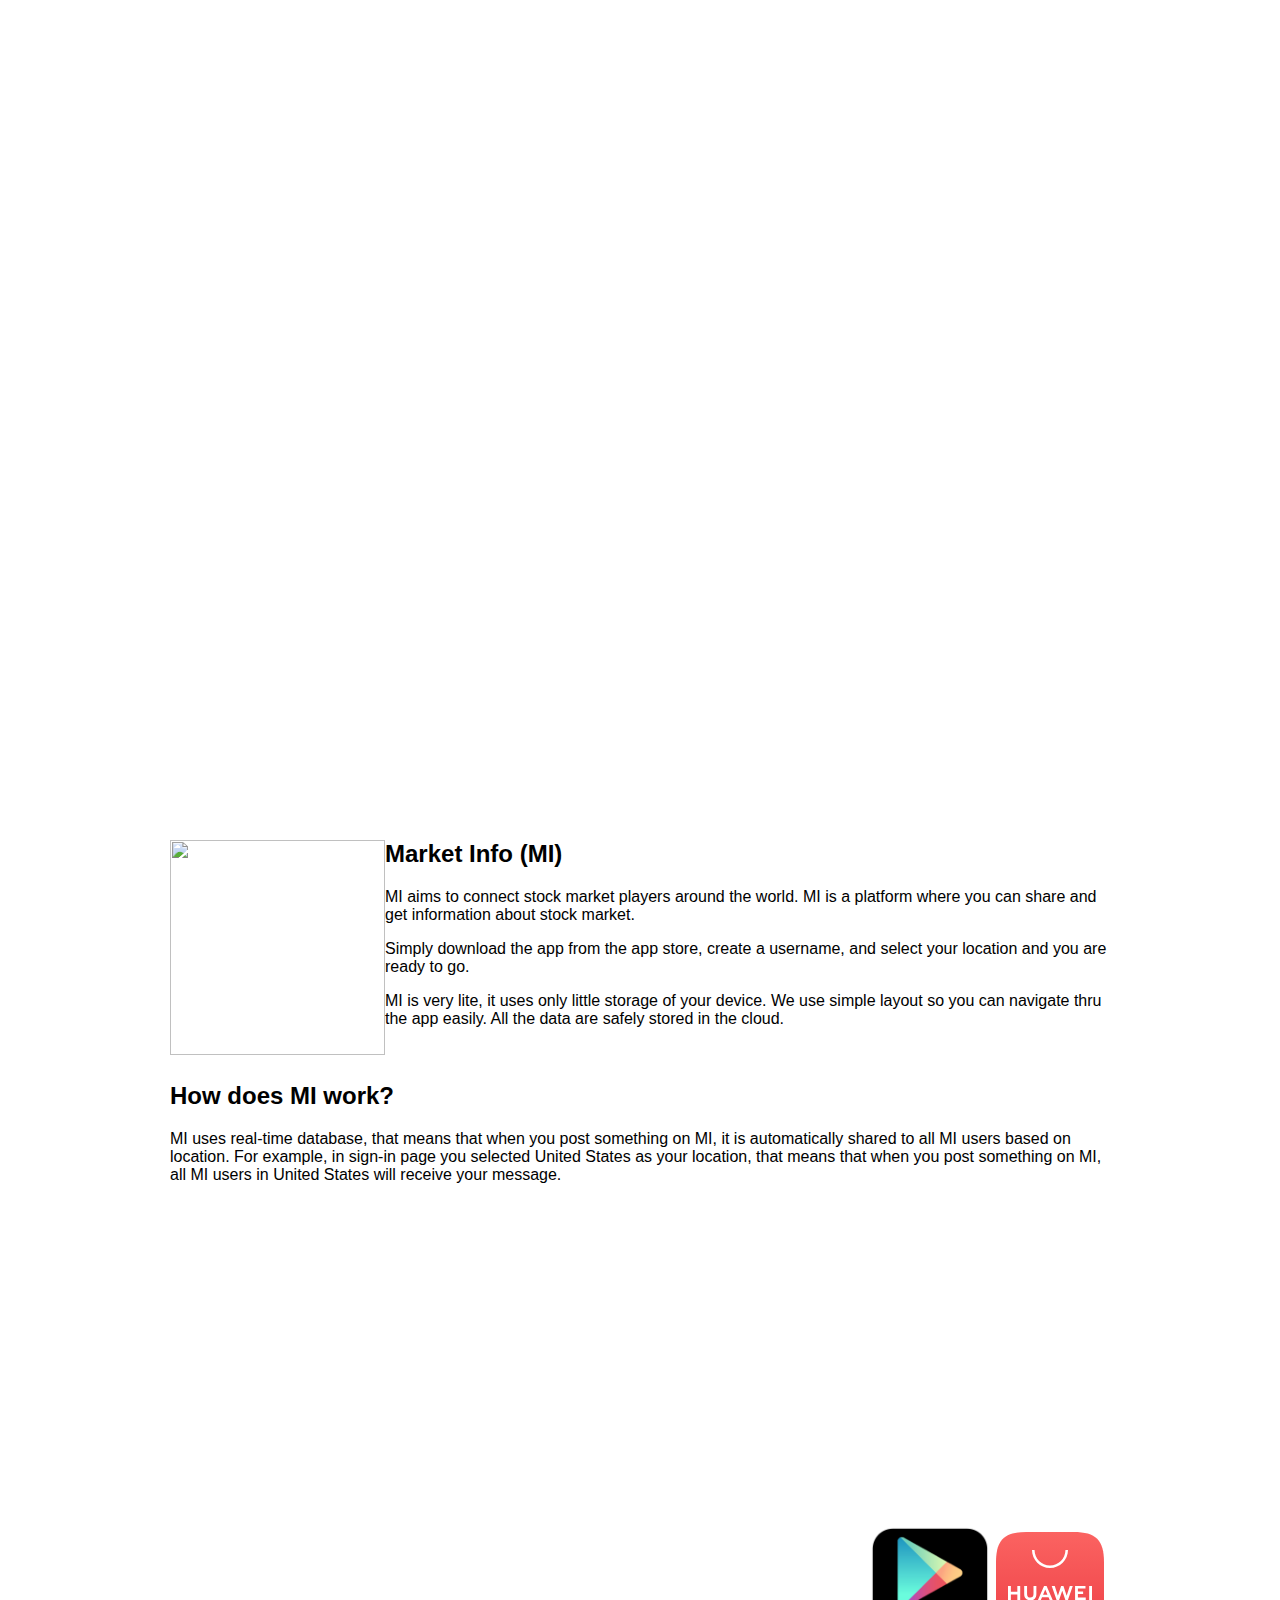
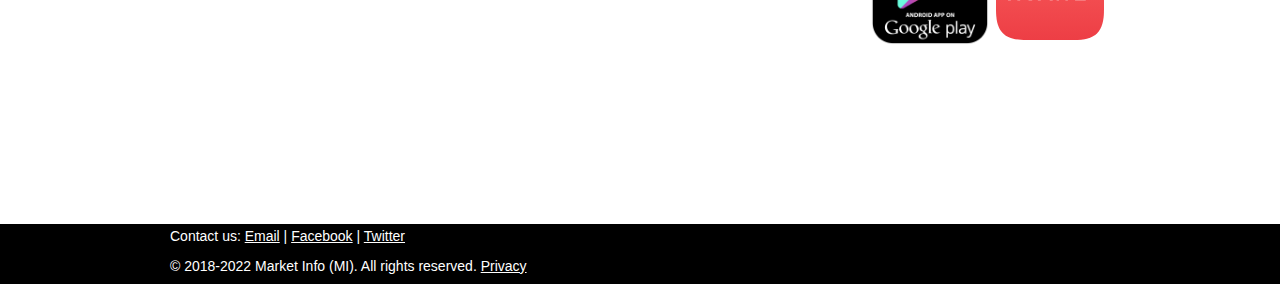
==== index.html @ b537bf3c "change logo" ====
<!DOCTYPE html>
<html lang="en" dir="ltr">
  <head>
    <meta name="keywords" content="market info,stock market,market info app,MI">
    <meta name="description" content="Market Info (MI) app is the simplest way to connect to stock market information.">
    <link href='https://fonts.googleapis.com/css?family=Roboto:400,300,500,100' rel='stylesheet' type='text/css'>
    <link href="style.css" type="text/css" rel="stylesheet">
    <meta charset="utf-8">
    <meta name="viewport" content="width=device-width, initial-scale=1.0">
<title>Market Info</title>
  </head>
  <body>
    <div class="header">
      <div class="container">
        <h1>Market Info</h1>
        <p>Connect the Market</p>
      </div>
    </div>

    <div class="main">
      <div class="container">
        <img src="images/MI HD Logo 512.png" width="215" height="215" align="left">
        <h2>Market Info (MI)</h2>
        <p>MI aims to connect stock market players around the world. MI is a platform where you can share and get information about stock market.</p>
        <p>Simply download the app from the app store, create a username, and select your location and you are ready to go.</p>
        <p>MI is very lite, it uses only little storage of your device. We use simple layout so you can navigate thru the app easily. All the data are safely stored in the cloud.</p>
        <br>
        <h2>How does MI work?</h2>
        <p>MI uses real-time database, that means that when you post something on MI, it is automatically shared to all MI users based on location.
          For example, in sign-in page you selected United States as your location,
          that means that when you post something on MI, all MI users in United States will receive your message.</p>
      </div>
    </div>

    <div class="jumbotron">
      <div class="container">
        <h2>Download the App</h2>
        <p><b>Download the app and start connecting to stock market information.</b></p>
        <a href="https://appgallery.huawei.com/app/C106537855">
        <img src="images/Huawei_AppGallery.svg" width="120" height="120" align="right">
      </a>
        <a href="https://play.google.com/store/apps/details?id=com.my.mi">
        <img src="images/googleplay.png" width="120" height="120" align="right">
      </a>
      </div>
    </div>

    <div class="footer">
      <div class="container">
        <p>Contact us: <a href="mailto:marketinfodev@gmail.com" style="color:#fff">Email</a> | <a href="https://www.facebook.com/marketinfodeveloper/" style="color:#fff">Facebook</a> | <a href="https://www.twitter.com/marketinfodev" style="color:#fff">Twitter</a></p>
        <p>&copy; 2018-2022 Market Info (MI). All rights reserved. <a href="p/mi-privacy-policy.html" style="color:#fff">Privacy</a></p>
      </div>
    </div>
  </body>
</html>
---- style.css ----
html, body {
  margin: 0;
  padding: 0;
}

body {
  font-family: Arial, Helvetica, sans-serif;
  font-weight: 100;
}

.container {
  margin: 0 auto;
  max-width: 940px;
  padding: 0 10px;
}

.header {
  background: url("images/stockmarket.jpg") no-repeat center center;
  background-size: cover;
  height: 800px;
  text-align: center;
}

.header .container {
  position: relative;
  top: 200px;
}

.header h1 {
  color: #fff;
  line-height: 100px;
  font-size: 80px;
  margin-top: 0;
  margin-bottom: 80px;
  text-transform: uppercase;
}

@media (min-width:850px) {
  .header h1 {
    font-size: 120px;
  }
}

.header p {
  color: #fff;
  font-weight: 500;
  letter-spacing: 8px;
  margin-bottom: 40px;
  margin-top: 0;
  text-transform: uppercase;
}

.btn {
  color: #fff;
  background: #000;
  padding: 10px 40px;
  text-decoration: none;
  transition: background .5s;
}

.nav {
  background: #000;
  height: 80px;
  width: 100%;
}

.nav ul {
  height: 80px;
  list-style: none;
  margin: 0 auto;
  padding: 0;
}

.nav ul li {
  color: #fff;
  display: inline-block;
  height: 80px;
  line-height: 80px;
  list-style: none;
  padding: 0 10px;
  transition: background .5s;
}

.btn:hover, .nav ul li:hover {
  background: #117bff;
  cursor: pointer;
  transition: background .5s;
}

.main .container {
  margin: 40px auto;
}

.main img {
  float: center;
  margin: 0px 0px 0px 0px;
}

.jumbotron {
  background: url("images/beans.jpg") center center;
  background-size: cover;
  height: 600px;
}

.jumbotron .container {
  position: relative;
  top: 220px;
}

.jumbotron h2 {
  color: #fff;
  text-align: right;
}

.jumbotron p {
  color: #fff;
  text-align: right;
}

.jumbotron .btn {
  margin: 10px 0 0;
  float: right;
}

.footer {
  background: #000;
  height: 50px;
  padding-bottom: 10px;
}

.footer p {
  color: #fff;
  font-size: 14px;
  height: 30px;
  line-height: 25px;
  margin: 0;
}

@media (max-width: 500px) {
  .header h1 {
    font-size: 50px;
    line-height: 64px;
  }

  .main, .jumbotron {
    padding: 0 30px;
  }

  .main img {
    width: 100%;
  }
}
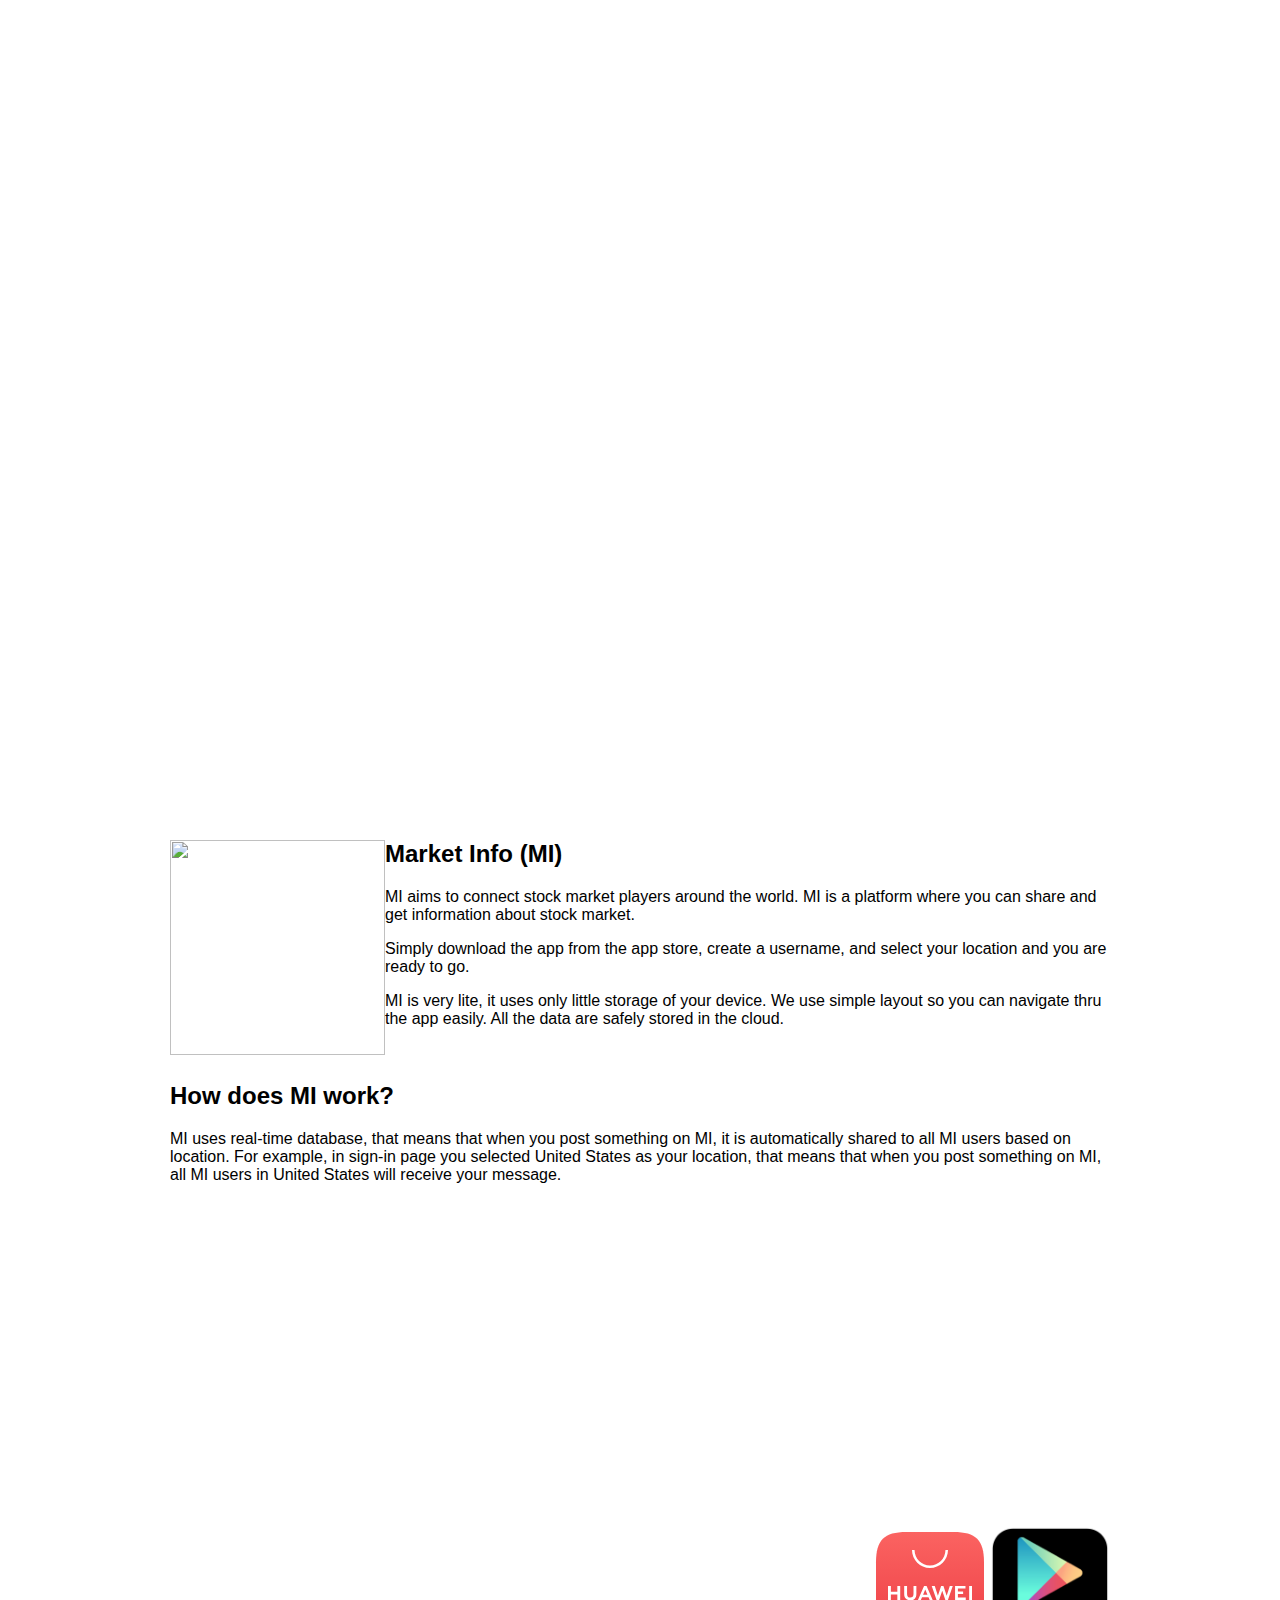
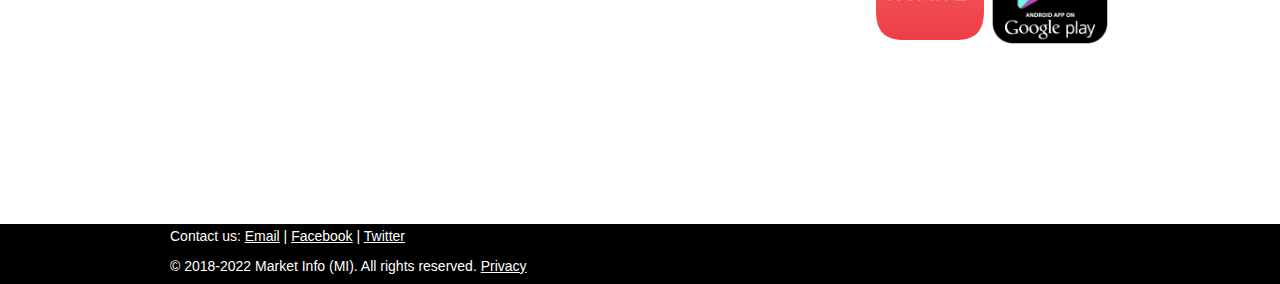
==== commit e67f75c1: "change button position" ====
--- a/index.html
+++ b/index.html
@@ -36,11 +36,11 @@
       <div class="container">
         <h2>Download the App</h2>
         <p><b>Download the app and start connecting to stock market information.</b></p>
+        <a href="https://play.google.com/store/apps/details?id=com.my.mi">
+        <img src="images/googleplay.png" width="120" height="120" align="right">
+      </a>
         <a href="https://appgallery.huawei.com/app/C106537855">
         <img src="images/Huawei_AppGallery.svg" width="120" height="120" align="right">
-      </a>
-        <a href="https://play.google.com/store/apps/details?id=com.my.mi">
-        <img src="images/googleplay.png" width="120" height="120" align="right">
       </a>
       </div>
     </div>
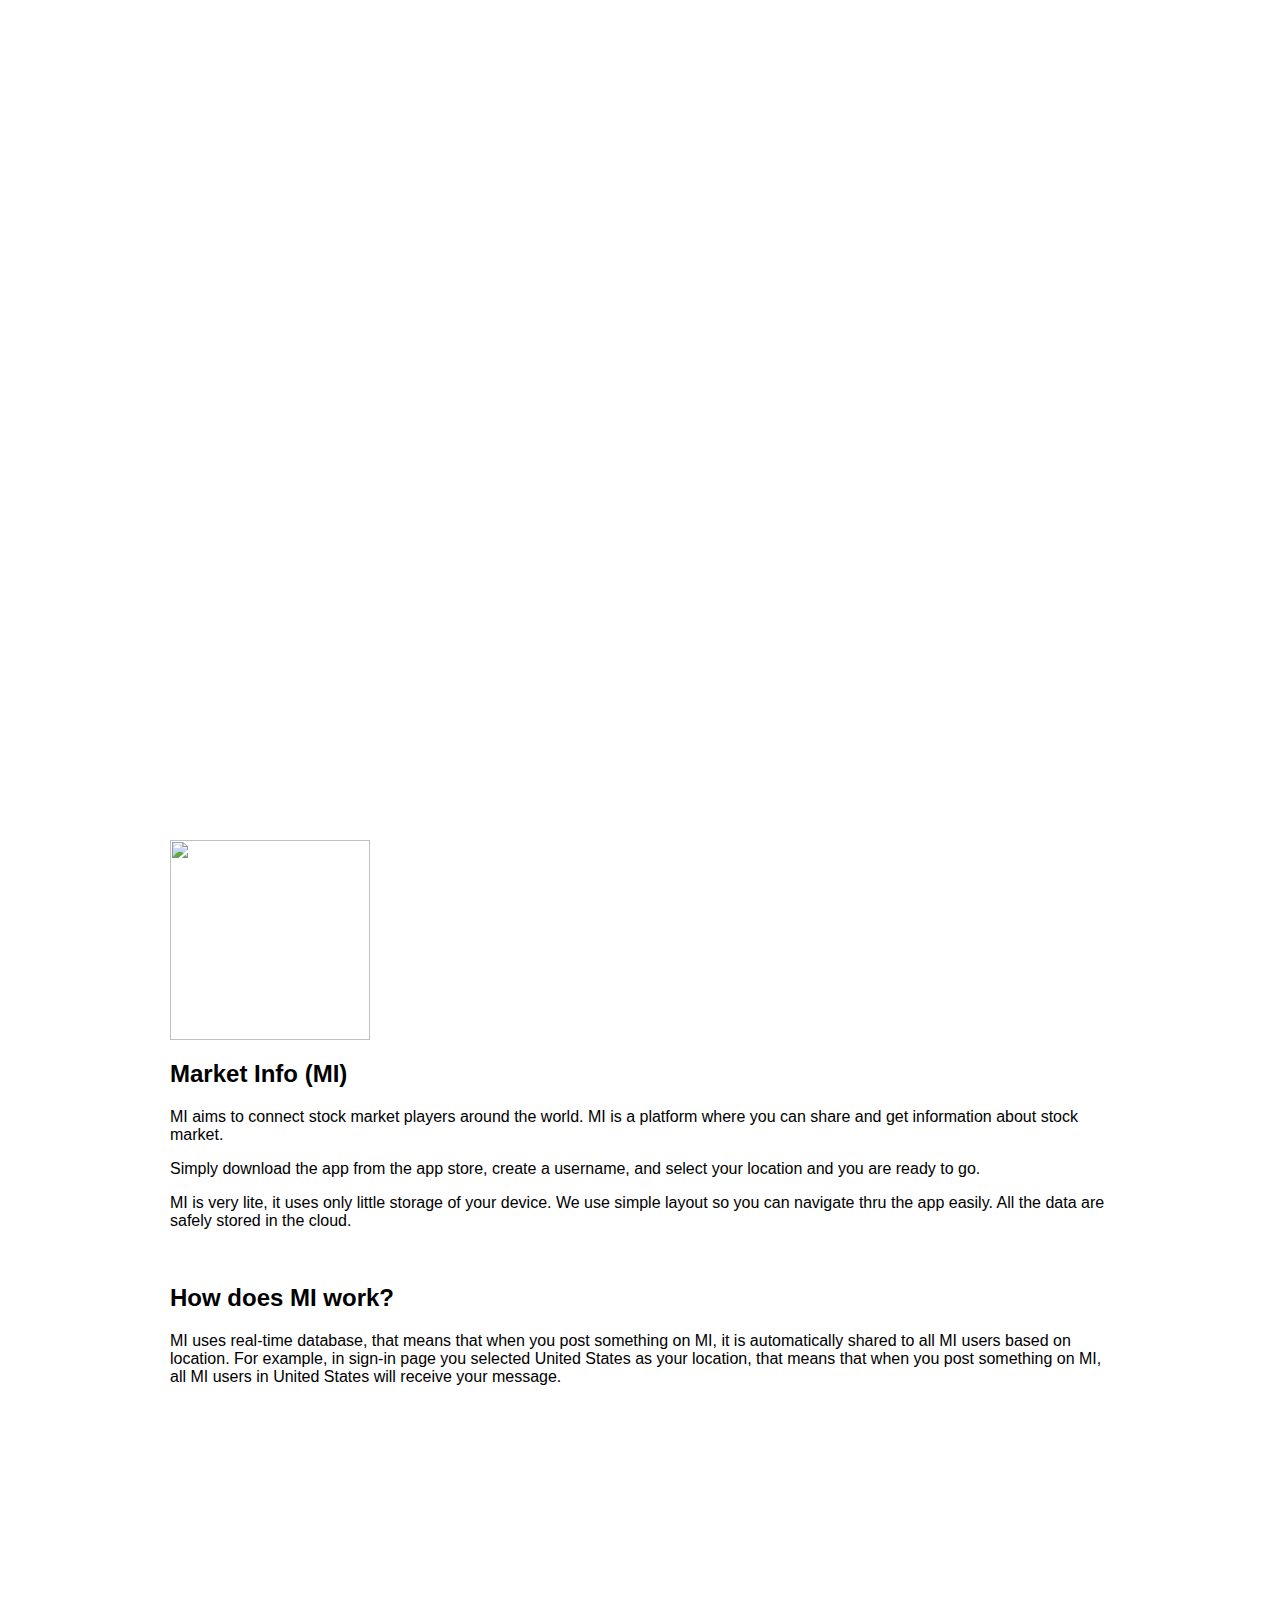
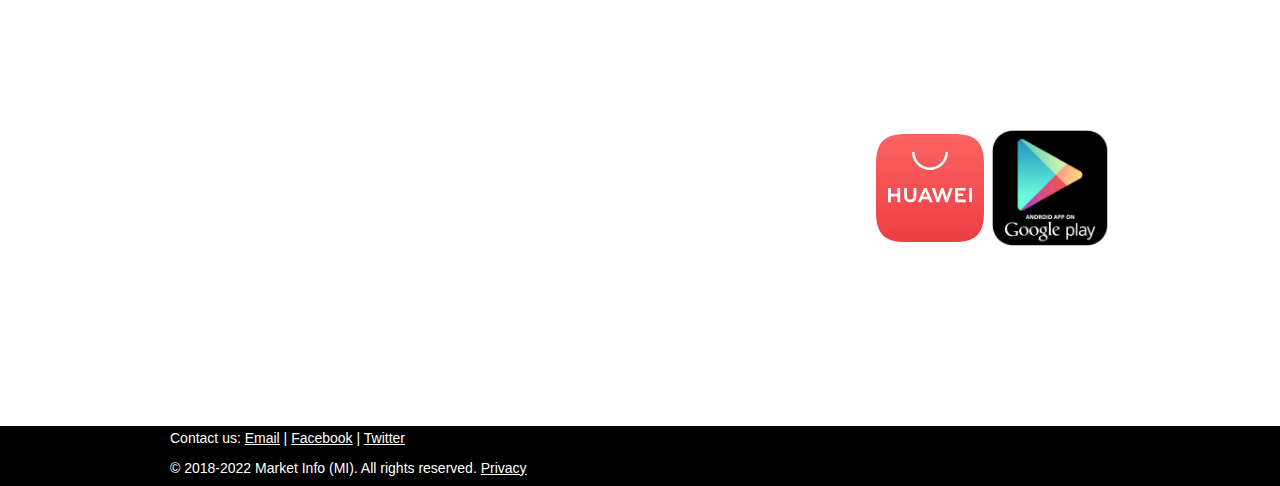
==== commit b68c271d: "logo update" ====
--- a/index.html
+++ b/index.html
@@ -19,7 +19,7 @@
 
     <div class="main">
       <div class="container">
-        <img src="images/MI HD Logo 512.png" width="215" height="215" align="left">
+        <img src="images\MI HD Logo 512.png" width="200" height="200" align="center">
         <h2>Market Info (MI)</h2>
         <p>MI aims to connect stock market players around the world. MI is a platform where you can share and get information about stock market.</p>
         <p>Simply download the app from the app store, create a username, and select your location and you are ready to go.</p>
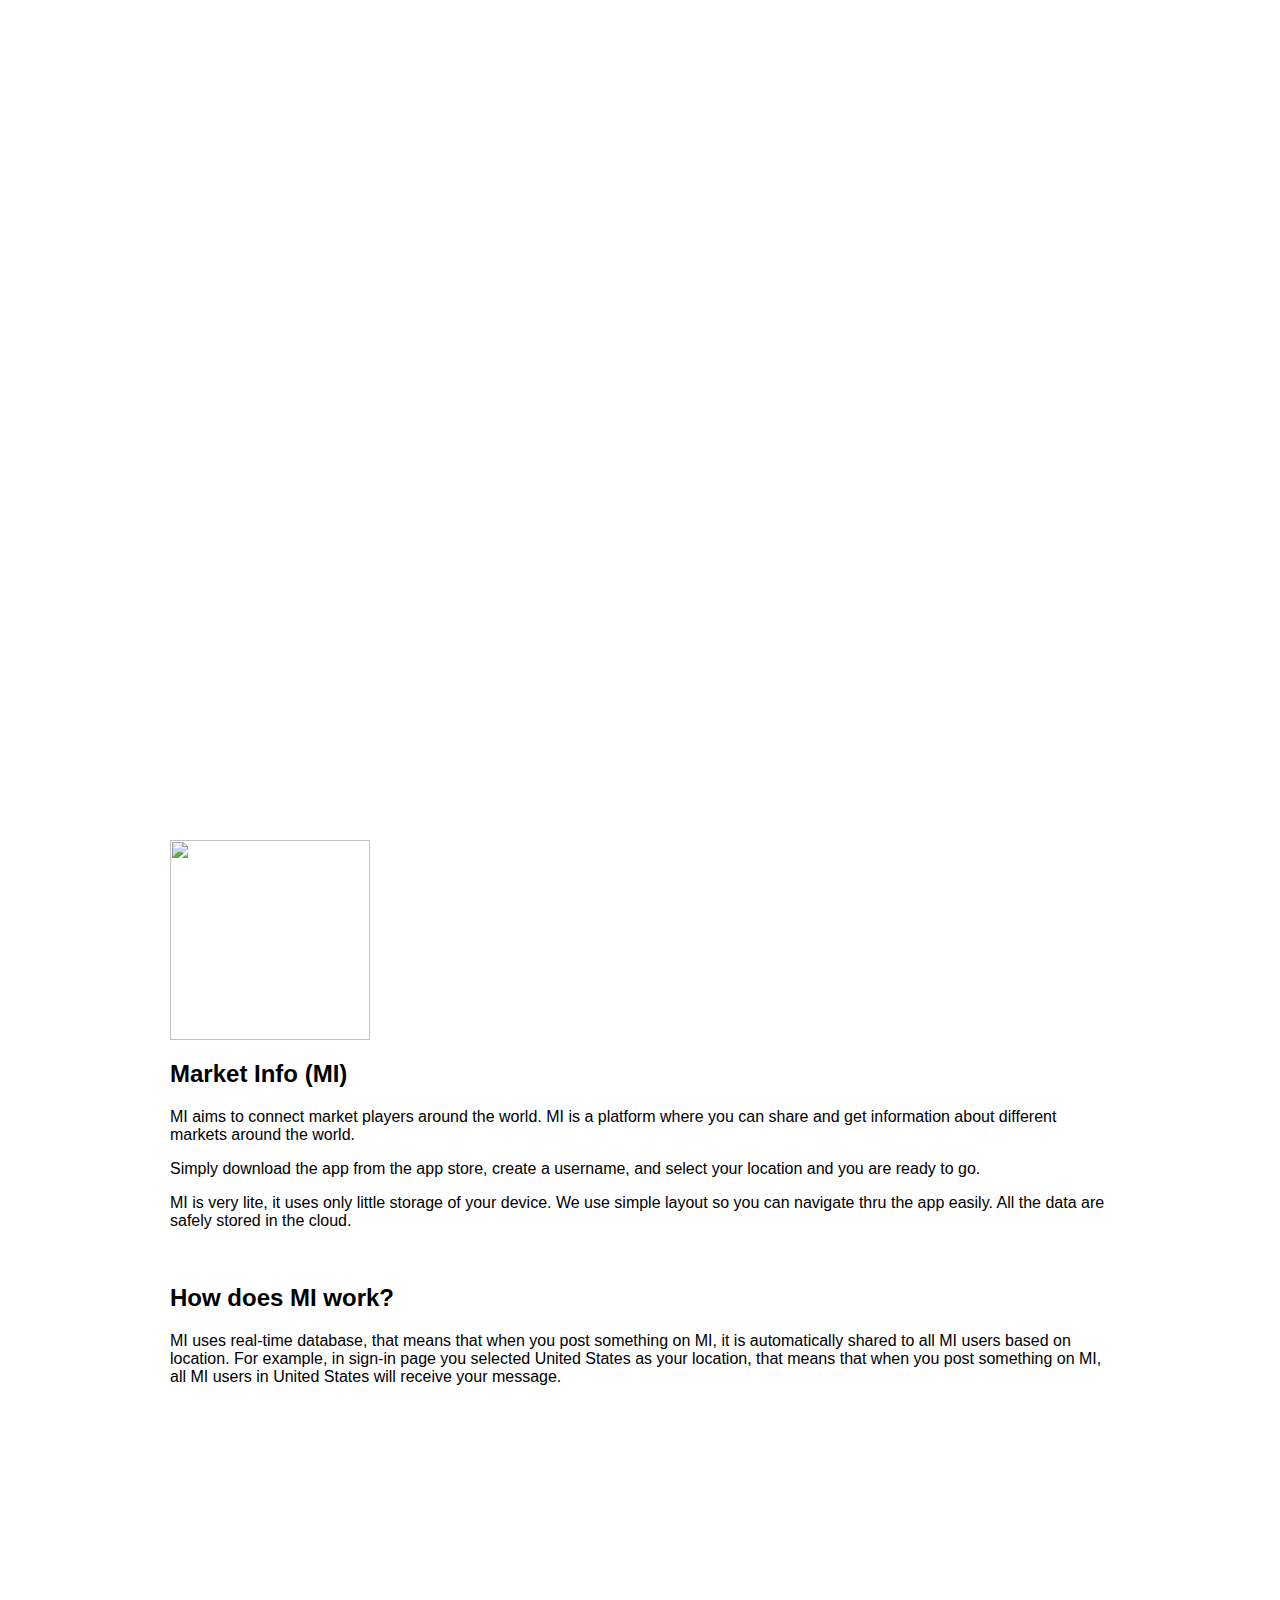
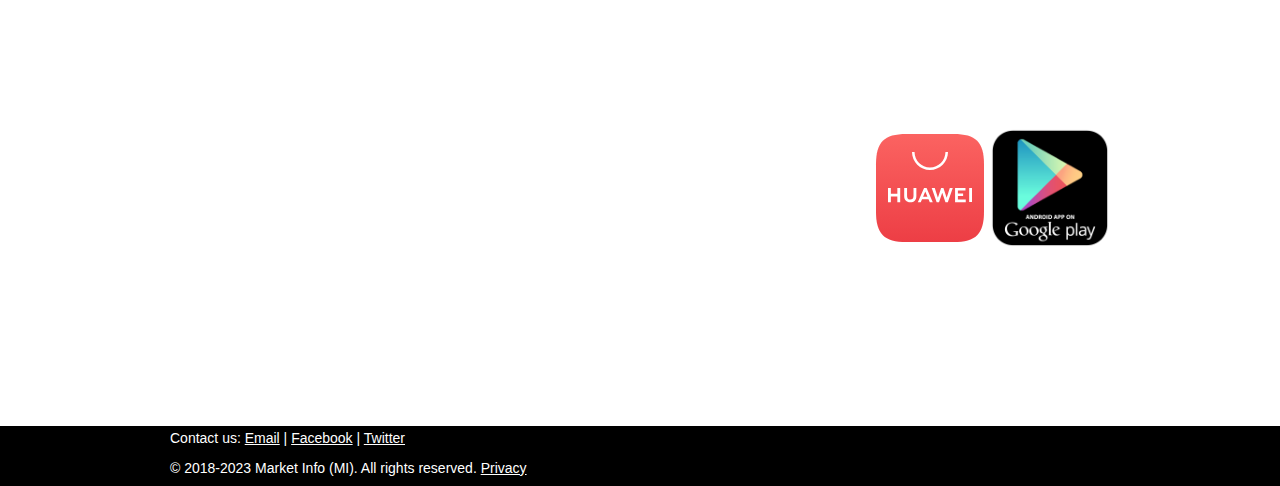
==== commit 48b7a6c8: "Update index.html" ====
--- a/index.html
+++ b/index.html
@@ -1,8 +1,8 @@
 <!DOCTYPE html>
 <html lang="en" dir="ltr">
   <head>
-    <meta name="keywords" content="market info,stock market,market info app,MI">
-    <meta name="description" content="Market Info (MI) app is the simplest way to connect to stock market information.">
+    <meta name="keywords" content="market info,stock market, forex, crypto, economies, market info app,MI">
+    <meta name="description" content="Market Info (MI) app is the simplest way to connect to market information.">
     <link href='https://fonts.googleapis.com/css?family=Roboto:400,300,500,100' rel='stylesheet' type='text/css'>
     <link href="style.css" type="text/css" rel="stylesheet">
     <meta charset="utf-8">
@@ -21,7 +21,7 @@
       <div class="container">
         <img src="images\MI HD Logo 512.png" width="200" height="200" align="center">
         <h2>Market Info (MI)</h2>
-        <p>MI aims to connect stock market players around the world. MI is a platform where you can share and get information about stock market.</p>
+        <p>MI aims to connect market players around the world. MI is a platform where you can share and get information about different markets around the world.</p>
         <p>Simply download the app from the app store, create a username, and select your location and you are ready to go.</p>
         <p>MI is very lite, it uses only little storage of your device. We use simple layout so you can navigate thru the app easily. All the data are safely stored in the cloud.</p>
         <br>
@@ -35,7 +35,7 @@
     <div class="jumbotron">
       <div class="container">
         <h2>Download the App</h2>
-        <p><b>Download the app and start connecting to stock market information.</b></p>
+        <p><b>Download the app and start connecting to market information.</b></p>
         <a href="https://play.google.com/store/apps/details?id=com.my.mi">
         <img src="images/googleplay.png" width="120" height="120" align="right">
       </a>
@@ -48,7 +48,7 @@
     <div class="footer">
       <div class="container">
         <p>Contact us: <a href="mailto:marketinfodev@gmail.com" style="color:#fff">Email</a> | <a href="https://www.facebook.com/marketinfodeveloper/" style="color:#fff">Facebook</a> | <a href="https://www.twitter.com/marketinfodev" style="color:#fff">Twitter</a></p>
-        <p>&copy; 2018-2022 Market Info (MI). All rights reserved. <a href="p/mi-privacy-policy.html" style="color:#fff">Privacy</a></p>
+        <p>&copy; 2018-2023 Market Info (MI). All rights reserved. <a href="p/mi-privacy-policy.html" style="color:#fff">Privacy</a></p>
       </div>
     </div>
   </body>
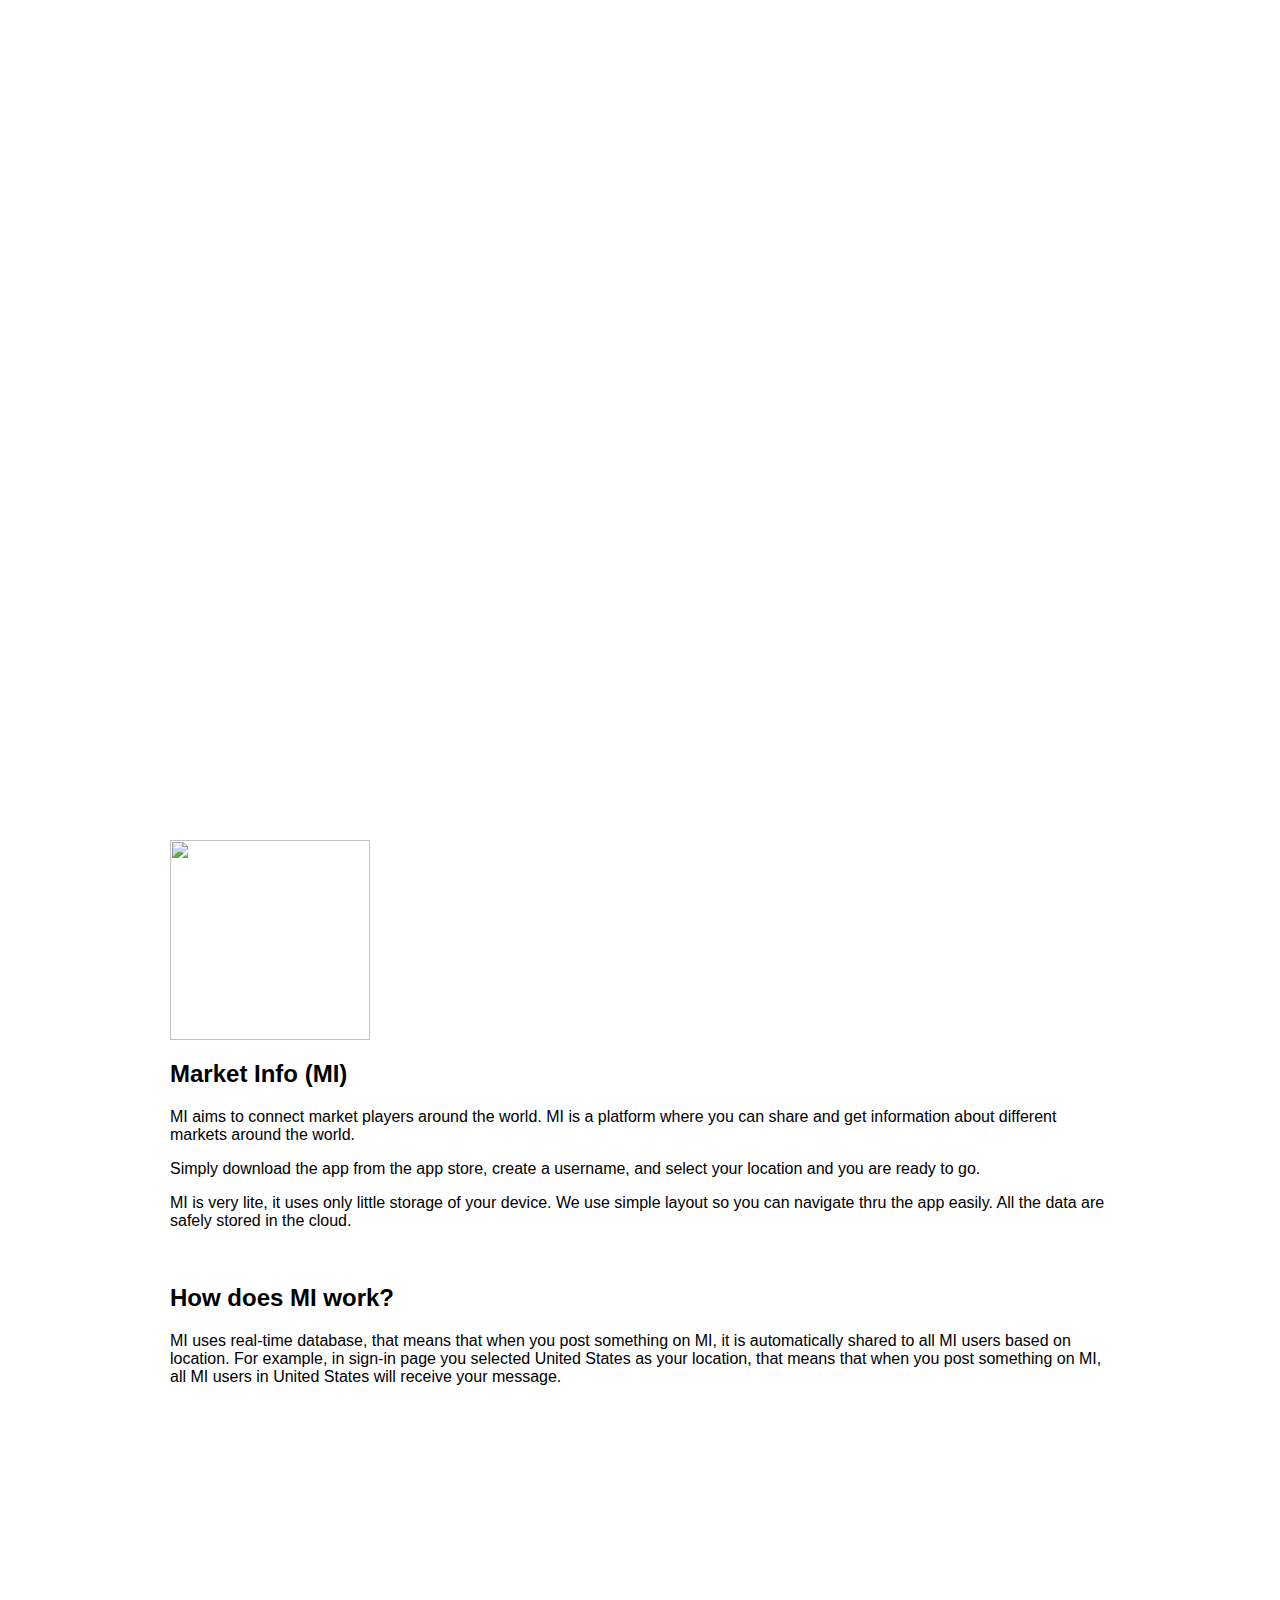
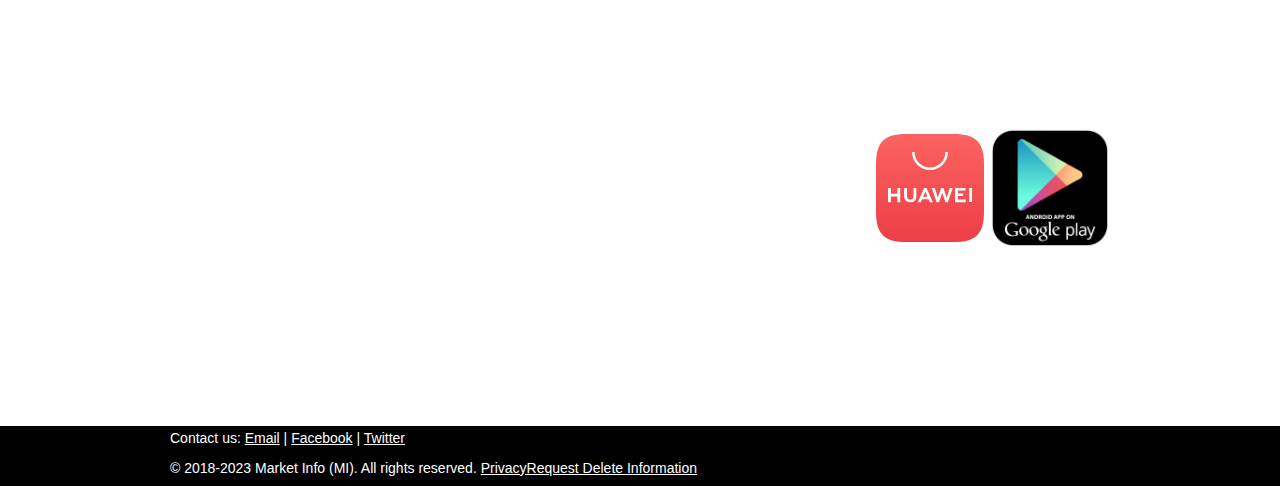
==== commit e09c7ef3: "Update index.html" ====
--- a/index.html
+++ b/index.html
@@ -48,7 +48,7 @@
     <div class="footer">
       <div class="container">
         <p>Contact us: <a href="mailto:marketinfodev@gmail.com" style="color:#fff">Email</a> | <a href="https://www.facebook.com/marketinfodeveloper/" style="color:#fff">Facebook</a> | <a href="https://www.twitter.com/marketinfodev" style="color:#fff">Twitter</a></p>
-        <p>&copy; 2018-2023 Market Info (MI). All rights reserved. <a href="p/mi-privacy-policy.html" style="color:#fff">Privacy</a></p>
+        <p>&copy; 2018-2023 Market Info (MI). All rights reserved. <a href="p/mi-privacy-policy.html" style="color:#fff">Privacy</a><a href="p/request-delete-information.html" style="color:#fff">Request Delete Information</a></p>
       </div>
     </div>
   </body>
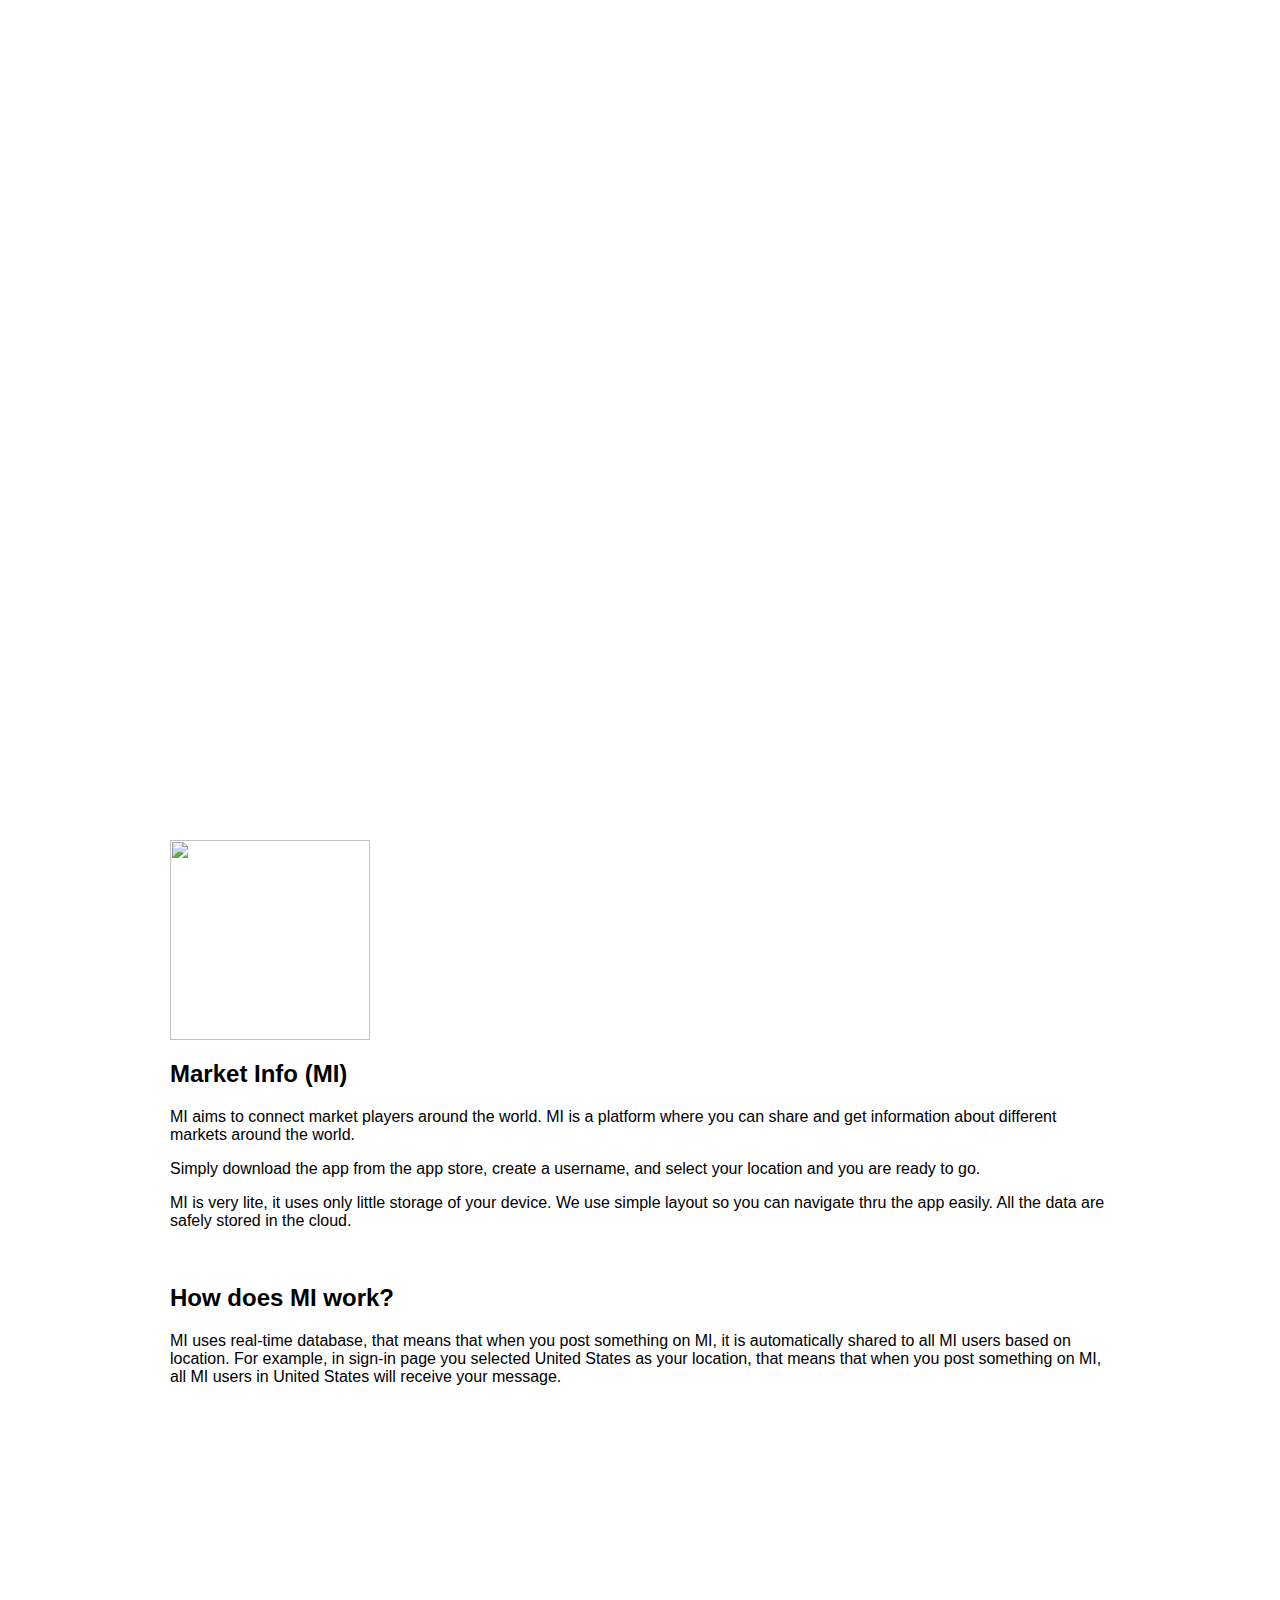
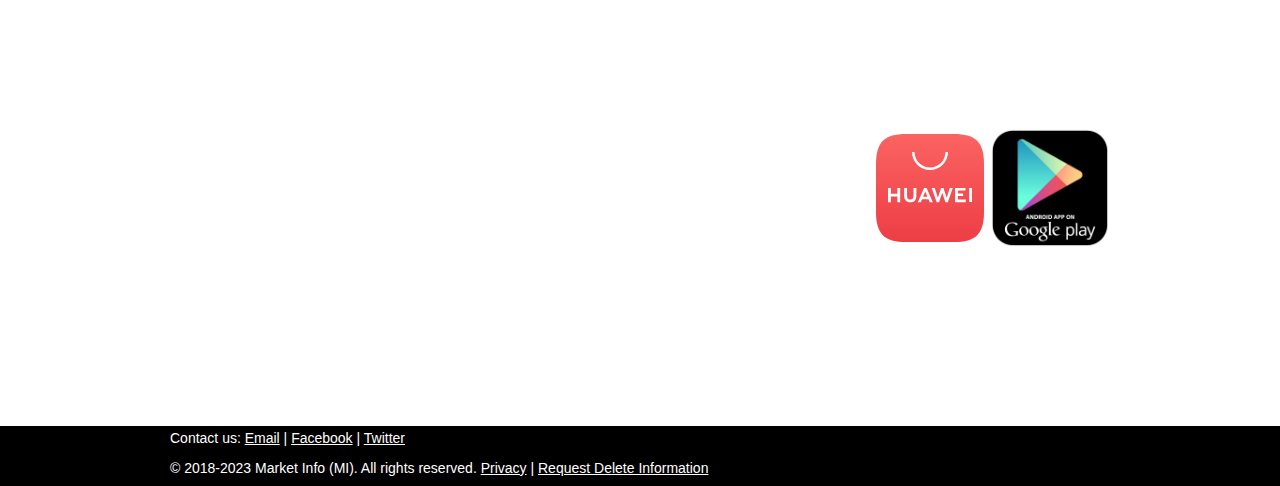
==== commit cb499712: "Update index.html" ====
--- a/index.html
+++ b/index.html
@@ -48,7 +48,7 @@
     <div class="footer">
       <div class="container">
         <p>Contact us: <a href="mailto:marketinfodev@gmail.com" style="color:#fff">Email</a> | <a href="https://www.facebook.com/marketinfodeveloper/" style="color:#fff">Facebook</a> | <a href="https://www.twitter.com/marketinfodev" style="color:#fff">Twitter</a></p>
-        <p>&copy; 2018-2023 Market Info (MI). All rights reserved. <a href="p/mi-privacy-policy.html" style="color:#fff">Privacy</a><a href="p/request-delete-information.html" style="color:#fff">Request Delete Information</a></p>
+        <p>&copy; 2018-2023 Market Info (MI). All rights reserved. <a href="p/mi-privacy-policy.html" style="color:#fff">Privacy</a> | <a href="p/request-delete-information.html" style="color:#fff">Request Delete Information</a></p>
       </div>
     </div>
   </body>
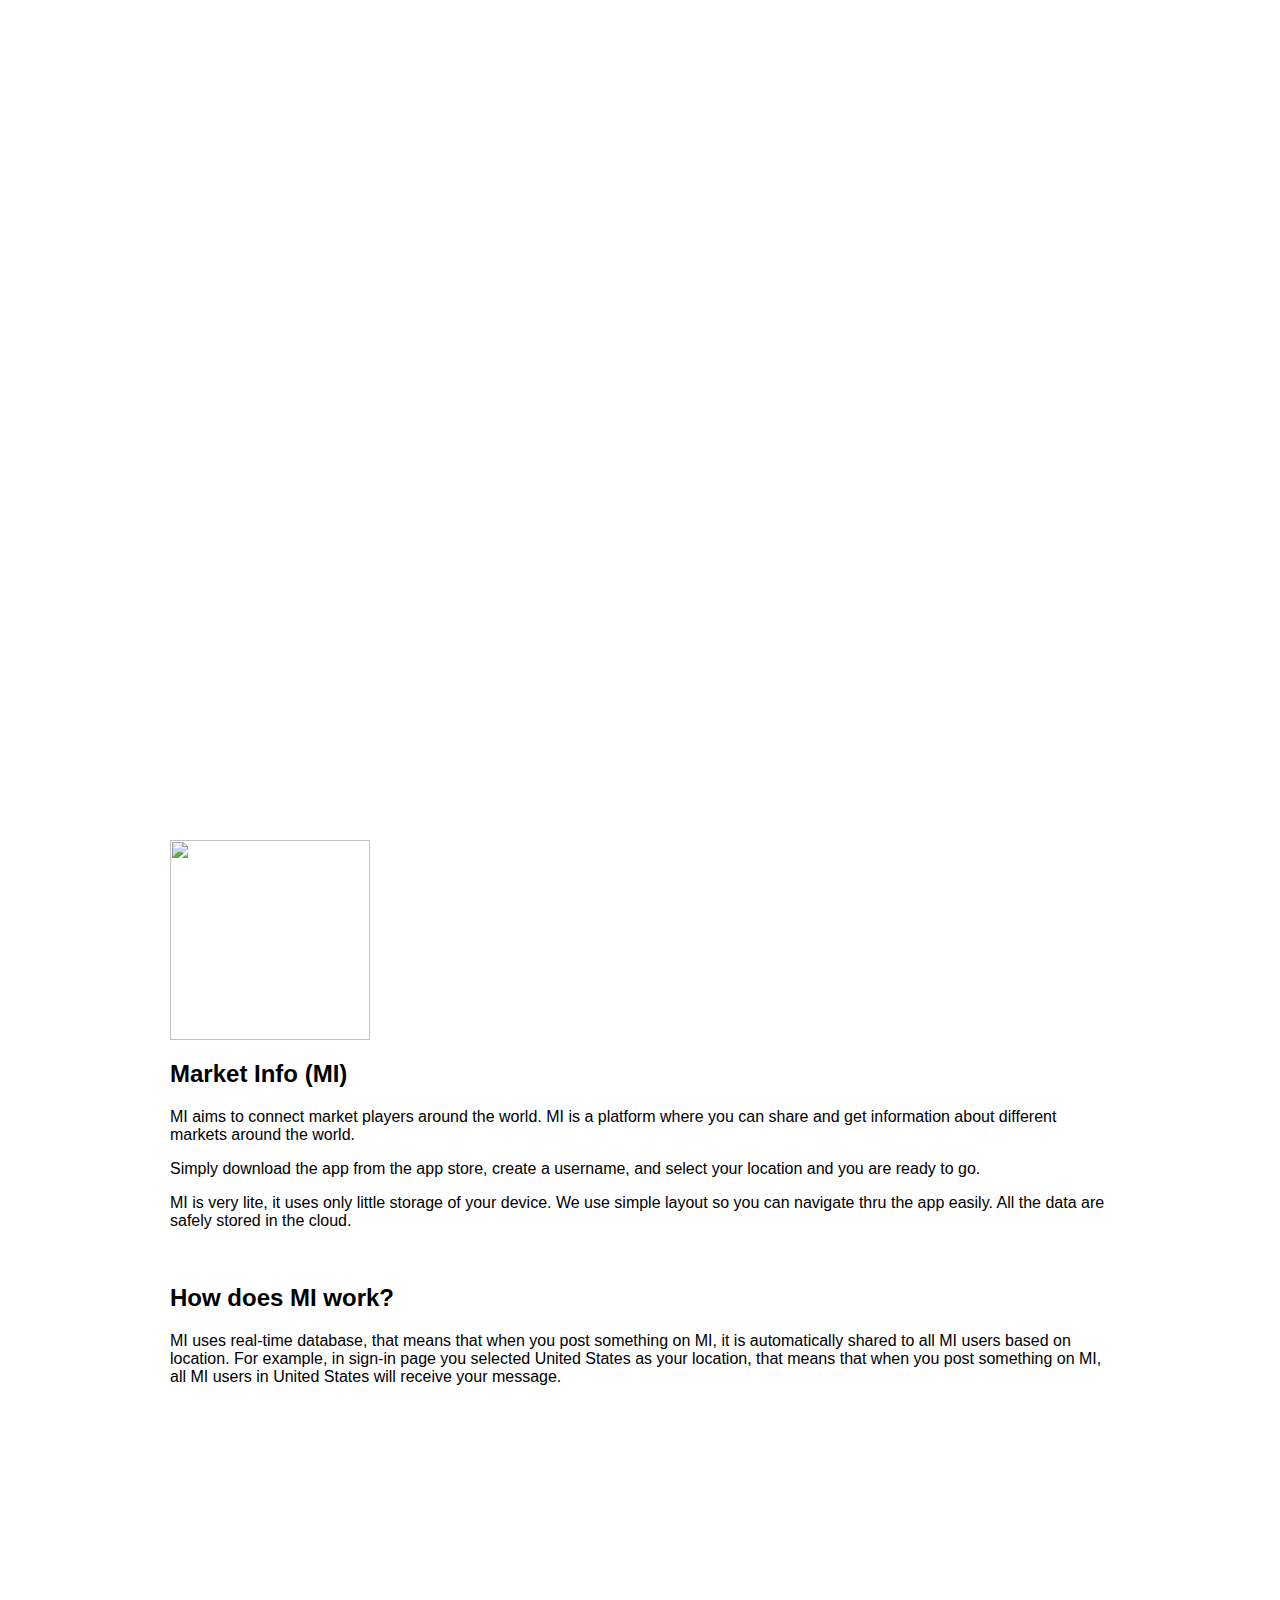
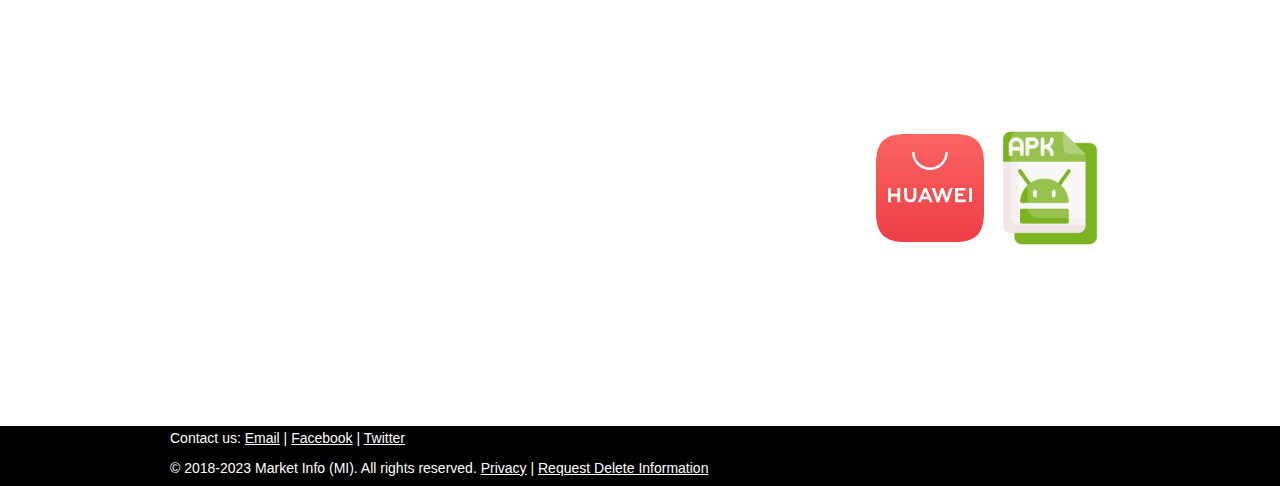
==== commit 1c668a3f: "added apk download" ====
--- a/index.html
+++ b/index.html
@@ -36,8 +36,8 @@
       <div class="container">
         <h2>Download the App</h2>
         <p><b>Download the app and start connecting to market information.</b></p>
-        <a href="https://play.google.com/store/apps/details?id=com.my.mi">
-        <img src="images/googleplay.png" width="120" height="120" align="right">
+        <a href="https://drive.google.com/file/d/1Dr2wjWQA6JJzAUrHu_owslCWtTsxdoi6/view?usp=sharing">
+        <img src="images/apklogo.jpg" width="120" height="120" align="right">
       </a>
         <a href="https://appgallery.huawei.com/app/C106537855">
         <img src="images/Huawei_AppGallery.svg" width="120" height="120" align="right">
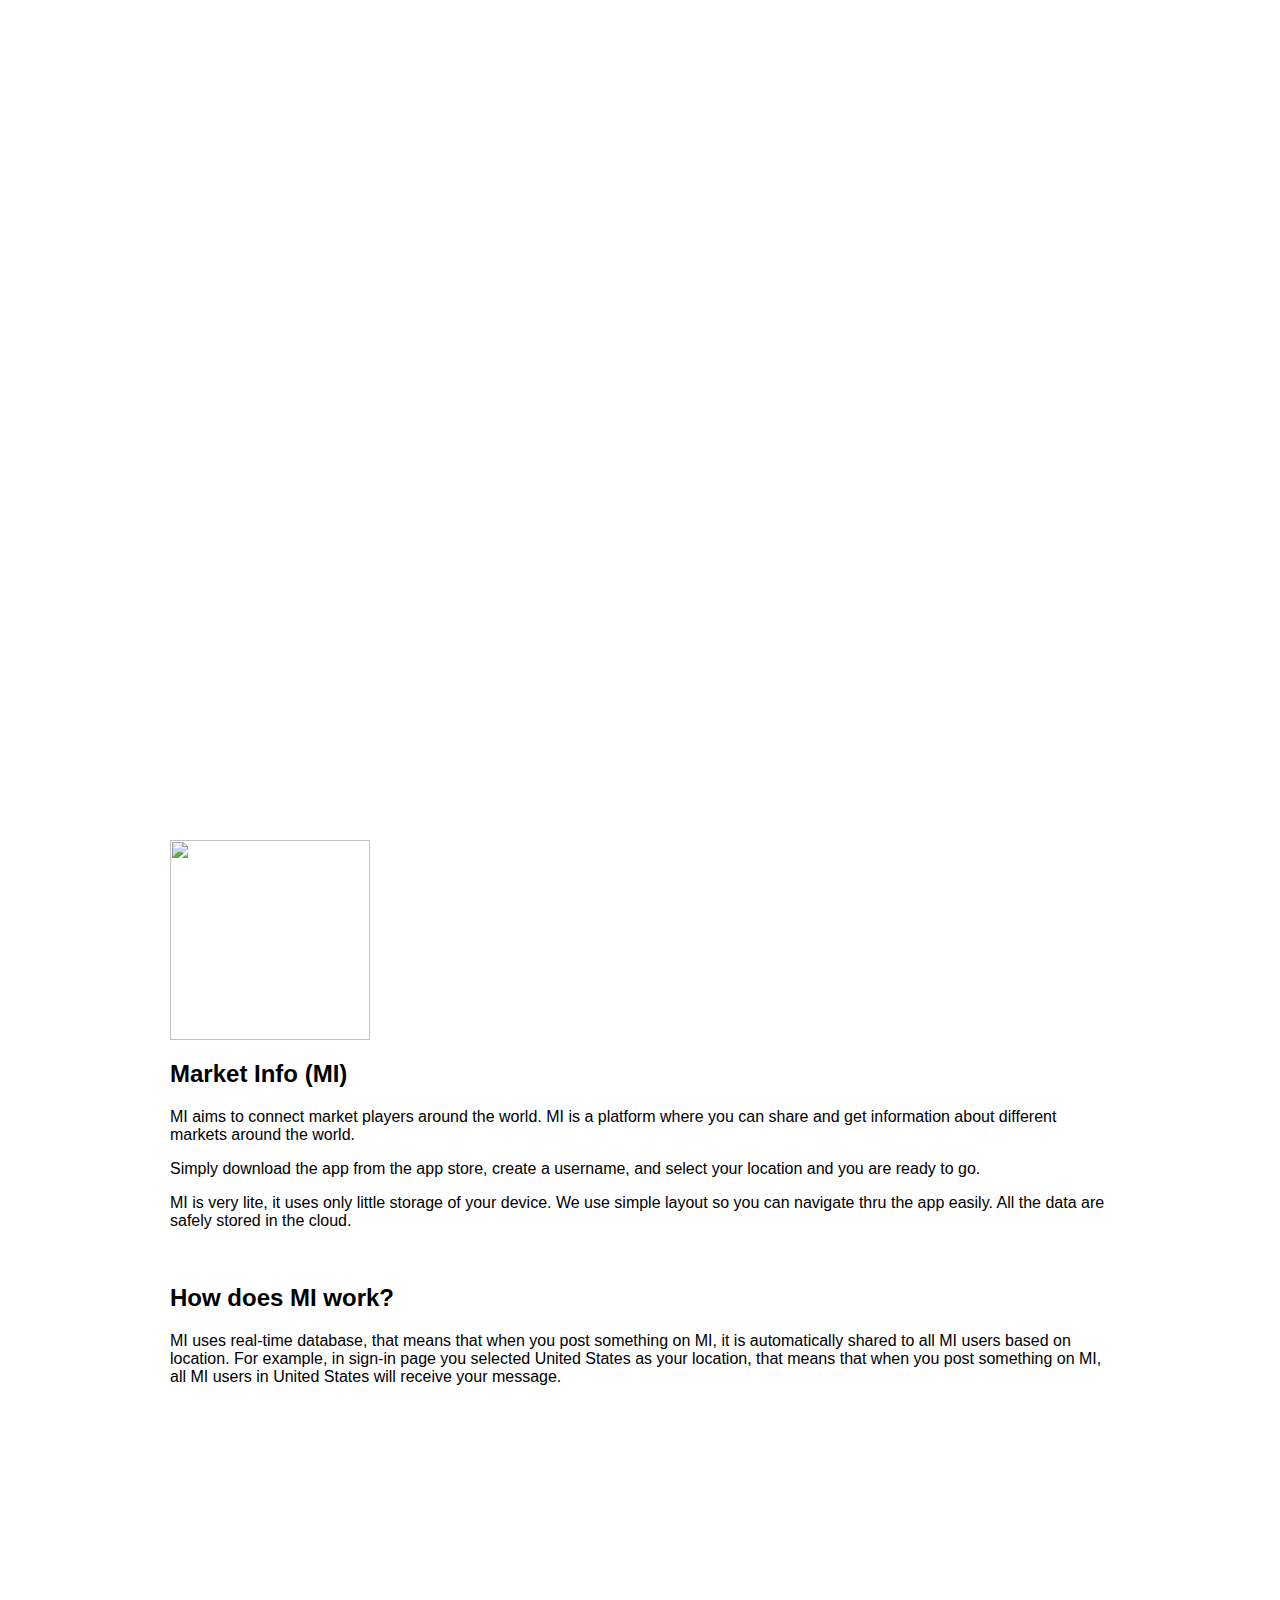
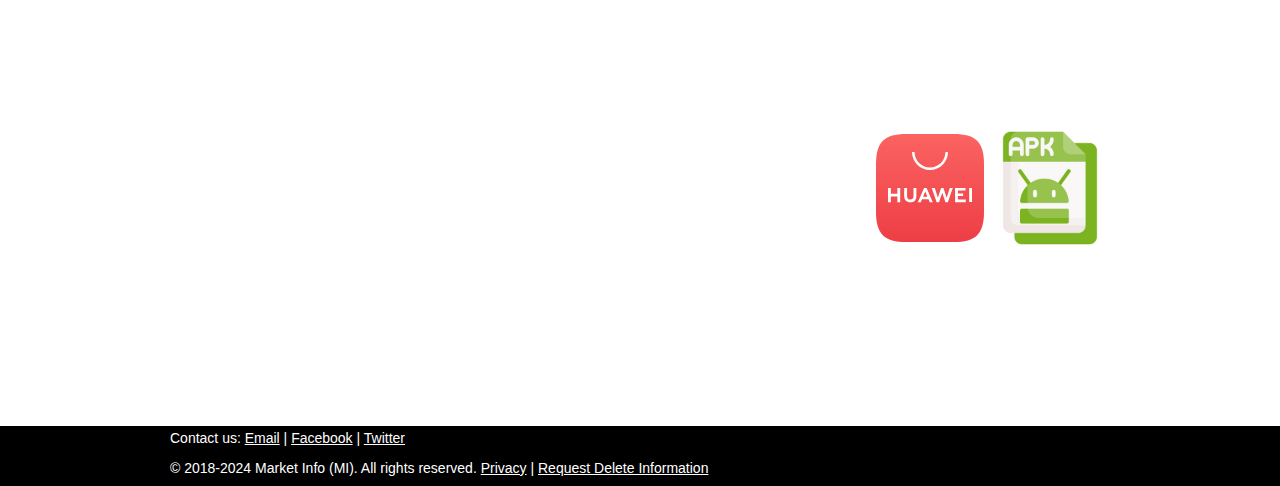
==== commit b175388c: "copyright update" ====
--- a/index.html
+++ b/index.html
@@ -48,7 +48,7 @@
     <div class="footer">
       <div class="container">
         <p>Contact us: <a href="mailto:marketinfodev@gmail.com" style="color:#fff">Email</a> | <a href="https://www.facebook.com/marketinfodeveloper/" style="color:#fff">Facebook</a> | <a href="https://www.twitter.com/marketinfodev" style="color:#fff">Twitter</a></p>
-        <p>&copy; 2018-2023 Market Info (MI). All rights reserved. <a href="p/mi-privacy-policy.html" style="color:#fff">Privacy</a> | <a href="p/request-delete-information.html" style="color:#fff">Request Delete Information</a></p>
+        <p>&copy; 2018-2024 Market Info (MI). All rights reserved. <a href="p/mi-privacy-policy.html" style="color:#fff">Privacy</a> | <a href="p/request-delete-information.html" style="color:#fff">Request Delete Information</a></p>
       </div>
     </div>
   </body>
